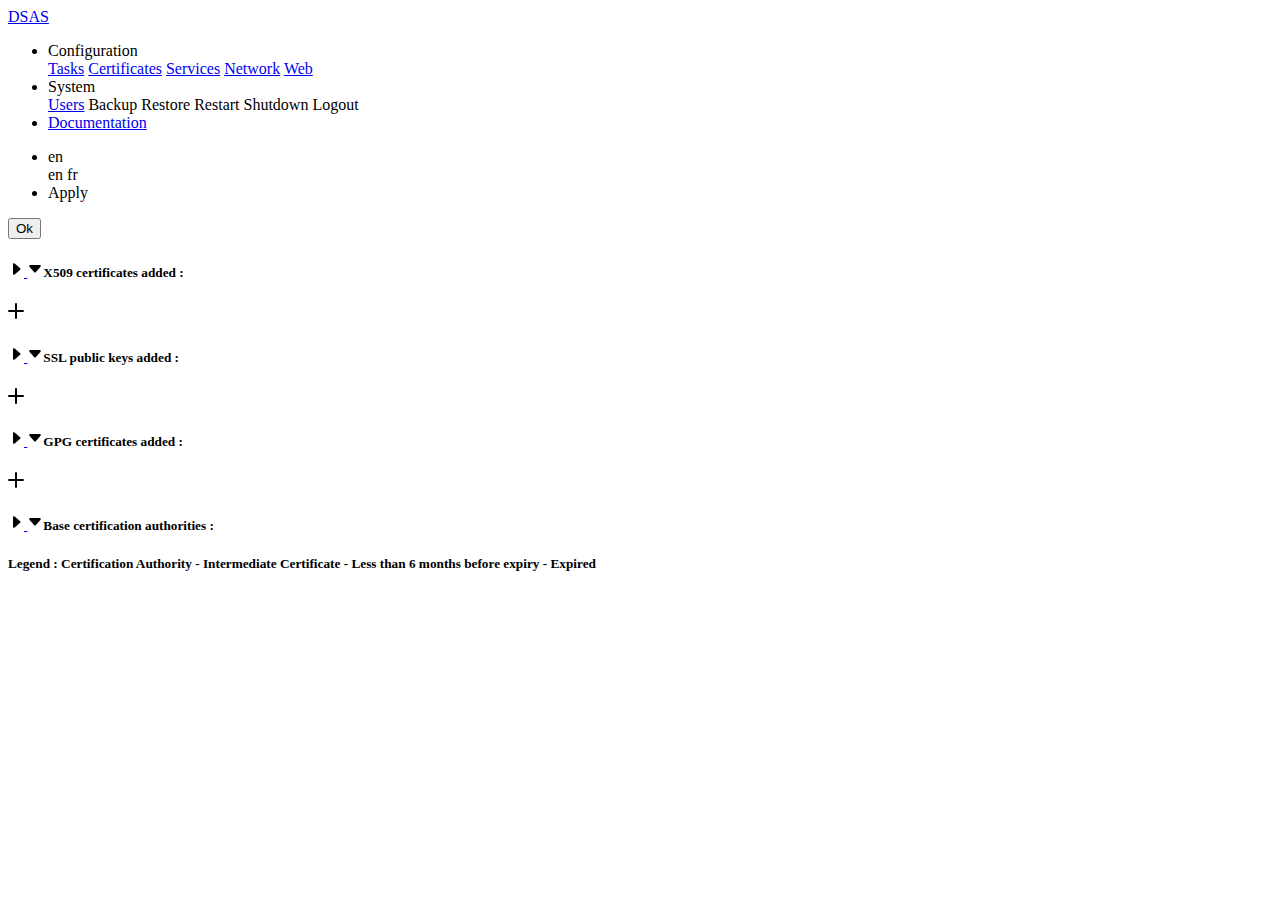
==== append/usr/local/share/www/cert.html @ 58838016 "fix: start removing on* atttributes from html and dom on cert.html page" ====
<!DOCTYPE html>
<html lang="en">
<head>
    <meta charset="UTF-8">
    <meta name="viewport" content="width=device-width, initial-scale=1">
    <title>Certificates</title>
</head>
<body>

<dsas-header></dsas-header>
<!-- hidden form for file upload -->
<form id ="x509upload">
  <input type="file" name="x509file" id="x509file" style="display: none"
         accept="text/plain,application/x-x509-user-cert,application/x-x509-ca-cert">
</form>
<div class="container p-3 my-3 border">
    <div class="row"><div class="col-md-10"><h5><a class="text-toggle" data-bs-toggle="collapse" href="#cert"
    role="button" aria-controls="cert" aria-expanded="false">
    <i class="text-collapsed"><img src="caret-right.svg"/></i><i class="text-expanded">
    <img src="caret-down.svg"/></i></a><span data-i18n>X509 certificates added :</span></h5></div>
    <div class="col-md-2 text-end"><img src="plus-lg.svg" id="x509add" data-toggle="tooltip" title="Add" data-i18n-title></div></div>
    <div class="collapse" id="cert"></div>
</div>

<form id ="pubkeyupload">
  <input type="file" name="pubkeyfile" id="pubkeyfile" style="display: none"
         accept="text/plain,application/x-pem-file">
</form>
<div class="container p-3 my-3 border">
    <div class="row"><div class="col-md-6"><h5><a class="text-toggle" data-bs-toggle="collapse" href="#pubkey"
    role="button" aria-controls="pubkey" aria-expanded="false">
    <i class="text-collapsed"><img src="caret-right.svg"/></i><i class="text-expanded">
    <img src="caret-down.svg"/></i></a><span data-i18n>SSL public keys added :</h5></div>
    <div class="col-md-6 text-end"><img src="plus-lg.svg"  id="pubkeyadd" data-toggle="tooltip" title="Add" data-i18n-title></div></div>
    <div class="collapse" id="pubkey"></div></div>
</div>

<form id ="gpgupload">
  <input type="file" name="gpgfile" id="gpgfile" style="display: none"
         accept="text/plain,application/pgp-keys">
</form>
<div class="container p-3 my-3 border">
    <div class="row"><div class="col-md-6"><h5><a class="text-toggle" data-bs-toggle="collapse" href="#gpg"
    role="button" aria-controls="gpg" aria-expanded="false">
    <i class="text-collapsed"><img src="caret-right.svg"/></i><i class="text-expanded">
    <img src="caret-down.svg"/></i></a><span data-i18n>GPG certificates added :</h5></div>
    <div class="col-md-6 text-end"><img src="plus-lg.svg"  data-toggle="tooltip" title="Add" data-i18n-title></div></div>
    <div class="collapse" id="gpg"></div></div>
</div>

<div class="container p-3 my-3 border">
  <h5><a class="text-toggle" data-bs-toggle="collapse" href="#ca"
    role="button" aria-controls="ca" aria-expanded="false">
    <i class="text-collapsed"><img src="caret-right.svg"/></i><i class="text-expanded">
     <img src="caret-down.svg"/></i></a><span data-i18n>Base certification authorities :</span></h5>
    <div class="collapse" id="ca"></div>
</div>

<div class="container p-3 my-3 border">
  <h5 data-i18n>Legend : <span class="text">Certification Authority</span> - <span class="text-info">Intermediate Certificate</span> - <span class="text-warning">Less than 6 months before expiry</span> - <span class="text-danger">Expired</span></h5>
</div>

<script src="dsas.js"></script>
<script>dsas_entry("cert.html");</script>
</body>
</html>
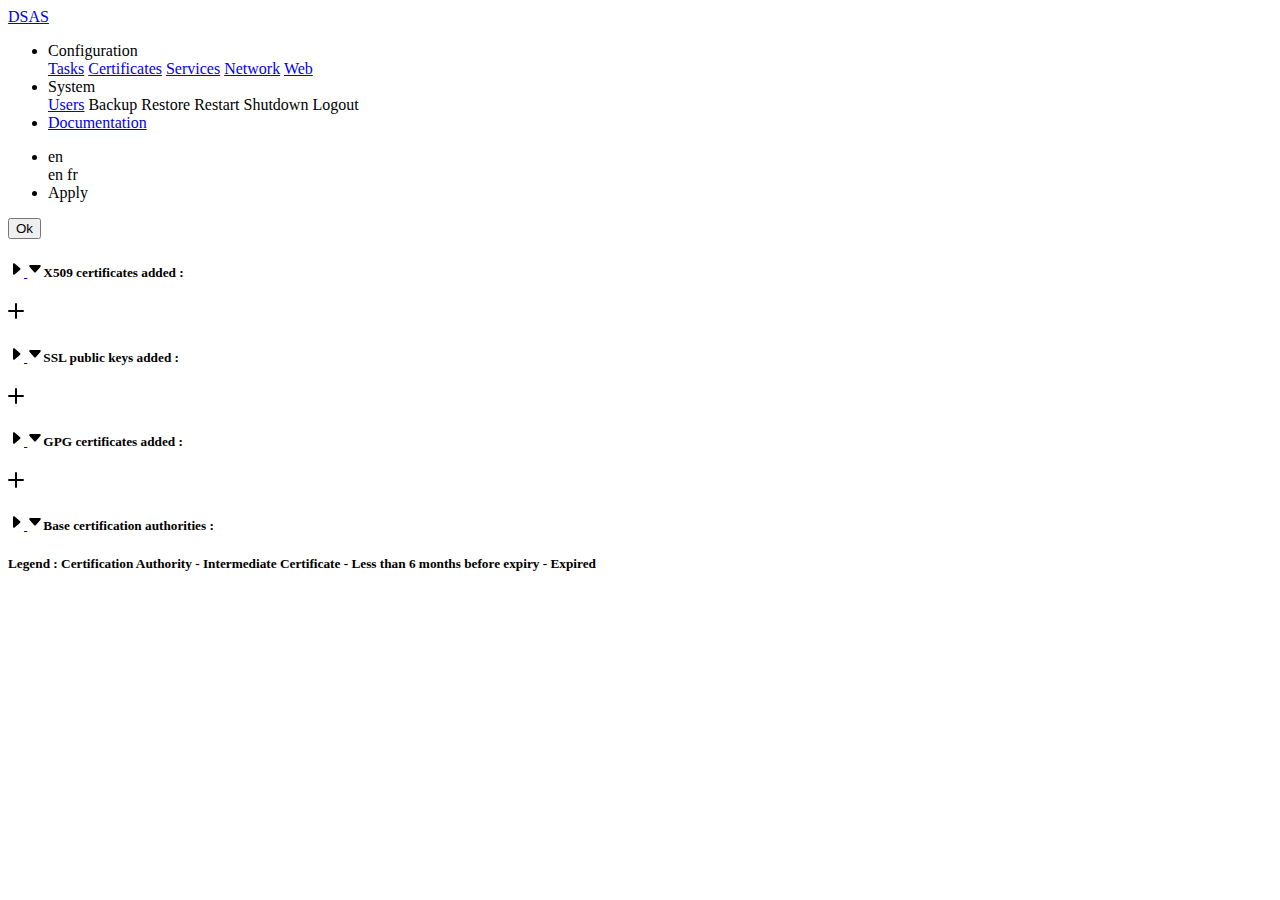
==== commit 4167a4a4: "fix: use html templates to simplify js code in cert.html" ====
--- a/append/usr/local/share/www/cert.html
+++ b/append/usr/local/share/www/cert.html
@@ -13,6 +13,19 @@
   <input type="file" name="x509file" id="x509file" style="display: none"
          accept="text/plain,application/x-x509-user-cert,application/x-x509-ca-cert">
 </form>
+<template id="certtemplate">
+  <p class="my-0">
+    <a class="text-toggle" data-bs-toggle="collapse" role="button" aria-expanded="false"><i class="text-collapsed"><img src="caret-right.svg"/></i><i class="text-expanded"><img src="caret-down.svg"/></i></a>
+    <span></span>
+    &nbsp;<a data-toggle="tooltip" title="Download" data-i18n-title ><img src="save.svg"></a>
+    &nbsp;<a data-toggle="tooltip" title="Delete" data-i18n-title hidden><img src="x-lg.svg"></a>
+  </p>
+  <div class="collapse"><div class="card card-body">
+    <pre style="height : 300px"></pre>
+  </div></div>
+</template>
+
+
 <div class="container p-3 my-3 border">
     <div class="row"><div class="col-md-10"><h5><a class="text-toggle" data-bs-toggle="collapse" href="#cert"
     role="button" aria-controls="cert" aria-expanded="false">
@@ -44,7 +57,7 @@
     role="button" aria-controls="gpg" aria-expanded="false">
     <i class="text-collapsed"><img src="caret-right.svg"/></i><i class="text-expanded">
     <img src="caret-down.svg"/></i></a><span data-i18n>GPG certificates added :</h5></div>
-    <div class="col-md-6 text-end"><img src="plus-lg.svg"  data-toggle="tooltip" title="Add" data-i18n-title></div></div>
+    <div class="col-md-6 text-end"><img src="plus-lg.svg"  id="gpgadd" data-toggle="tooltip" title="Add" data-i18n-title></div></div>
     <div class="collapse" id="gpg"></div></div>
 </div>
 
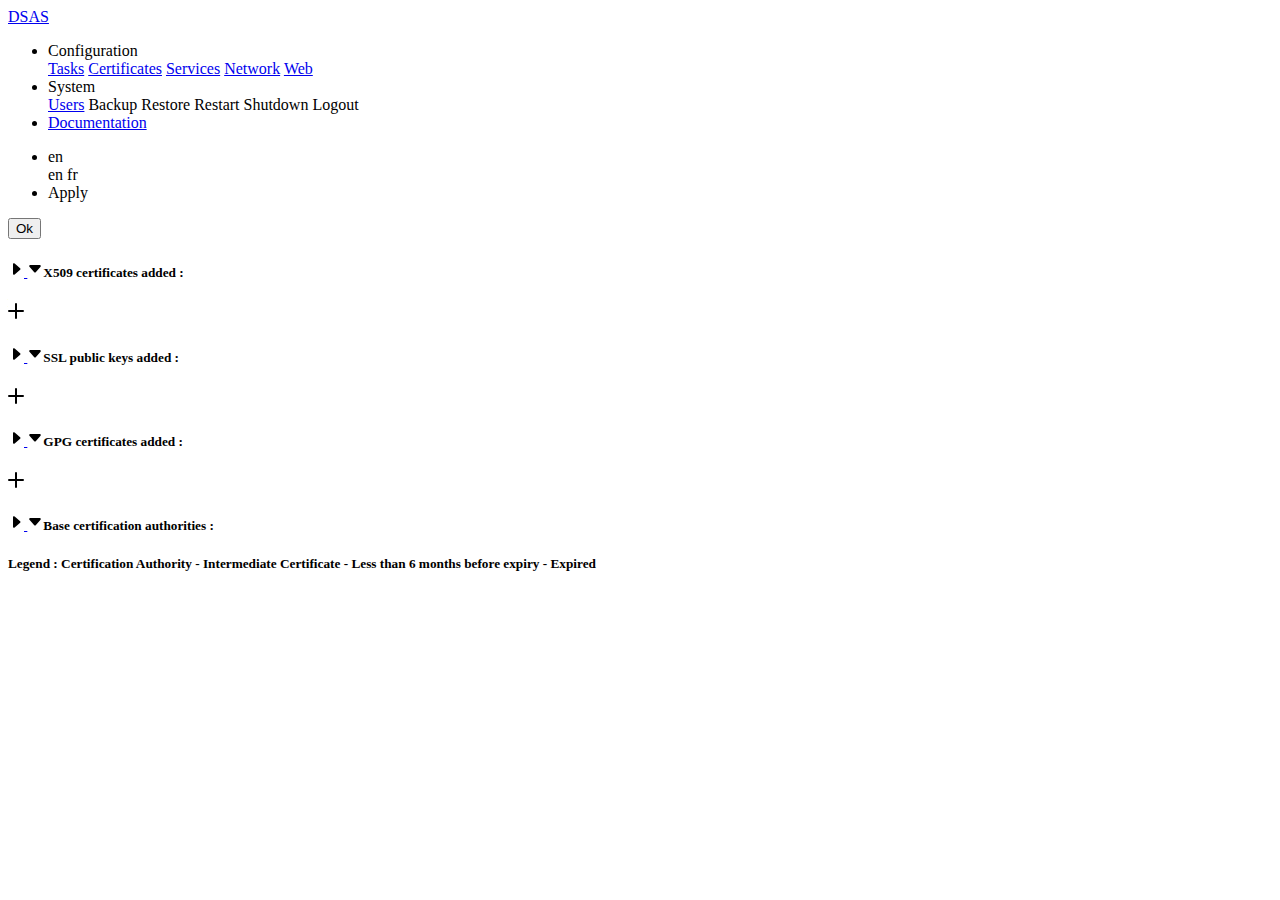
==== commit ba6f3e40: "fix: problems in templating of cert.html" ====
--- a/append/usr/local/share/www/cert.html
+++ b/append/usr/local/share/www/cert.html
@@ -24,7 +24,6 @@
     <pre style="height : 300px"></pre>
   </div></div>
 </template>
-
 
 <div class="container p-3 my-3 border">
     <div class="row"><div class="col-md-10"><h5><a class="text-toggle" data-bs-toggle="collapse" href="#cert"
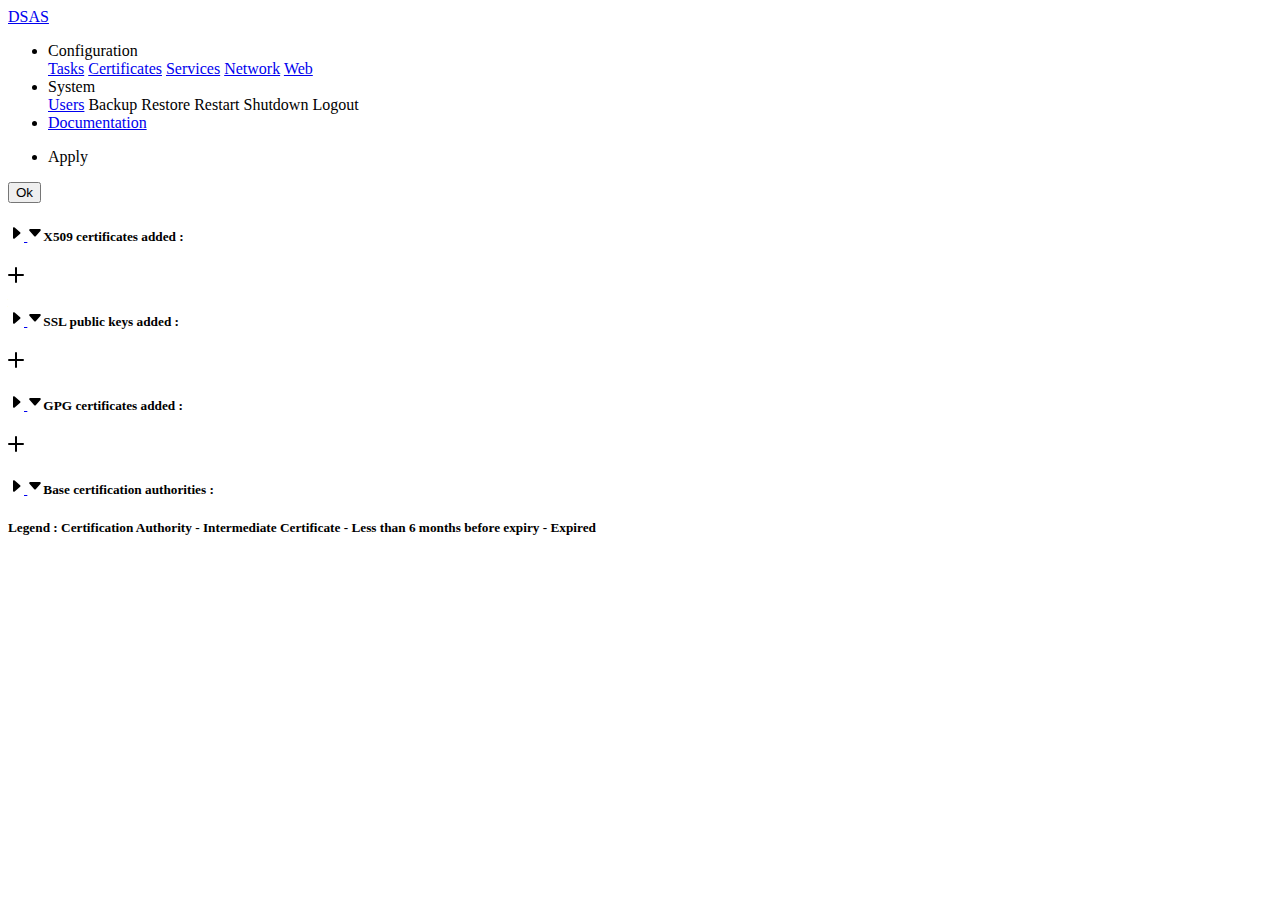
==== commit dfb5be5d: "fix: almost finish seperation of presentation et javascript. Only a bit of code is DsasHeader.js rem" ====
--- a/append/usr/local/share/www/cert.html
+++ b/append/usr/local/share/www/cert.html
@@ -69,7 +69,7 @@
 </div>
 
 <div class="container p-3 my-3 border">
-  <h5 data-i18n>Legend : <span class="text">Certification Authority</span> - <span class="text-info">Intermediate Certificate</span> - <span class="text-warning">Less than 6 months before expiry</span> - <span class="text-danger">Expired</span></h5>
+  <h5><span data-i18n>Legend :</span>&nbsp;<span class="text" data-i18n">Certification Authority</span>&nbsp;-&nbsp;<span class="text-info" data-i18n>Intermediate Certificate</span>&nbsp;-&nbsp;<span class="text-warning" data-i18n>Less than 6 months before expiry</span>&nbsp;-&nbsp;<span class="text-danger" data-i18n>Expired</span></h5>
 </div>
 
 <script src="dsas.js"></script>
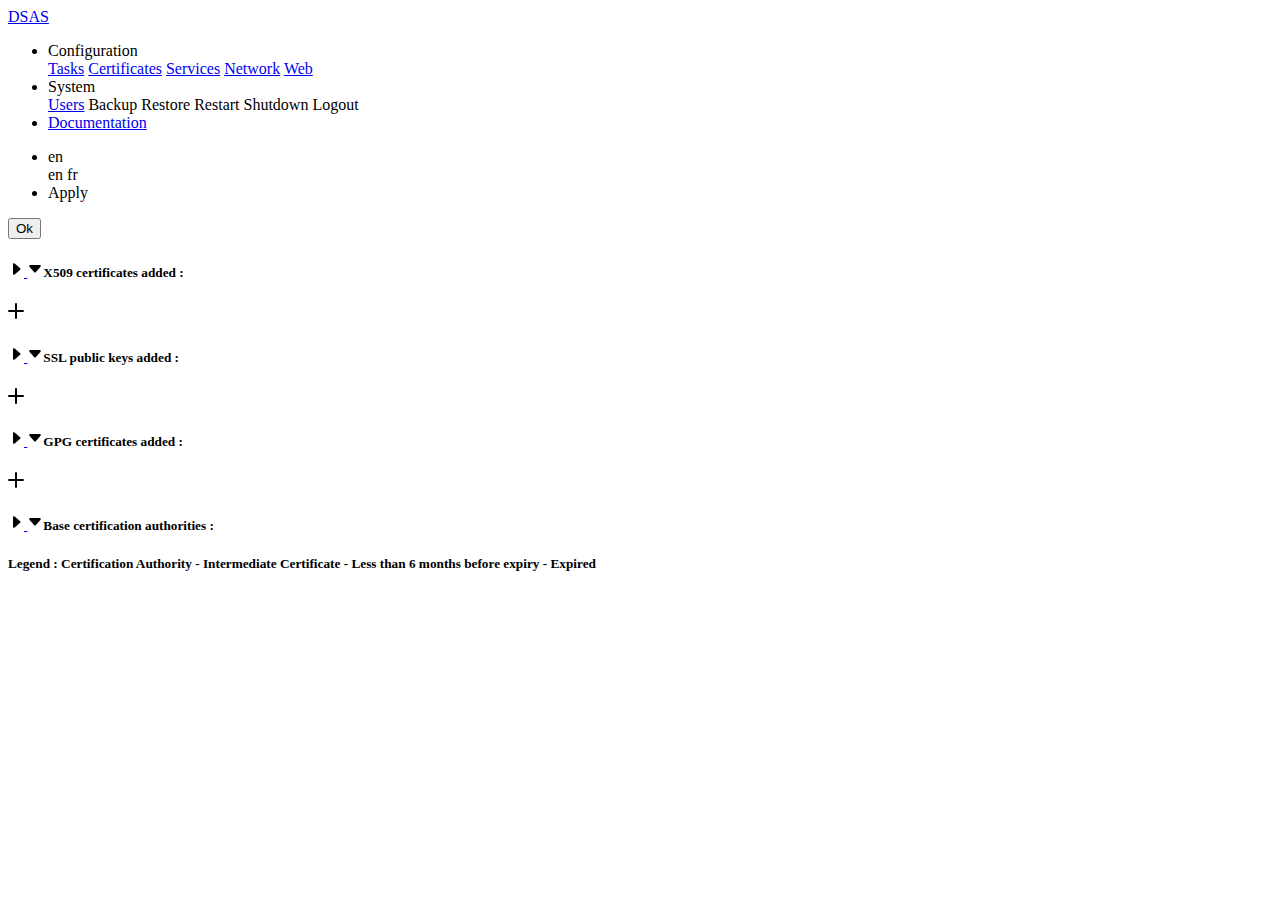
==== commit e5ed0324: "fix: Base DSAS javascript entry point on page title and remove the dsas_entry function from the glob" ====
--- a/append/usr/local/share/www/cert.html
+++ b/append/usr/local/share/www/cert.html
@@ -73,6 +73,5 @@
 </div>
 
 <script src="dsas.js"></script>
-<script>dsas_entry("cert.html");</script>
 </body>
 </html>
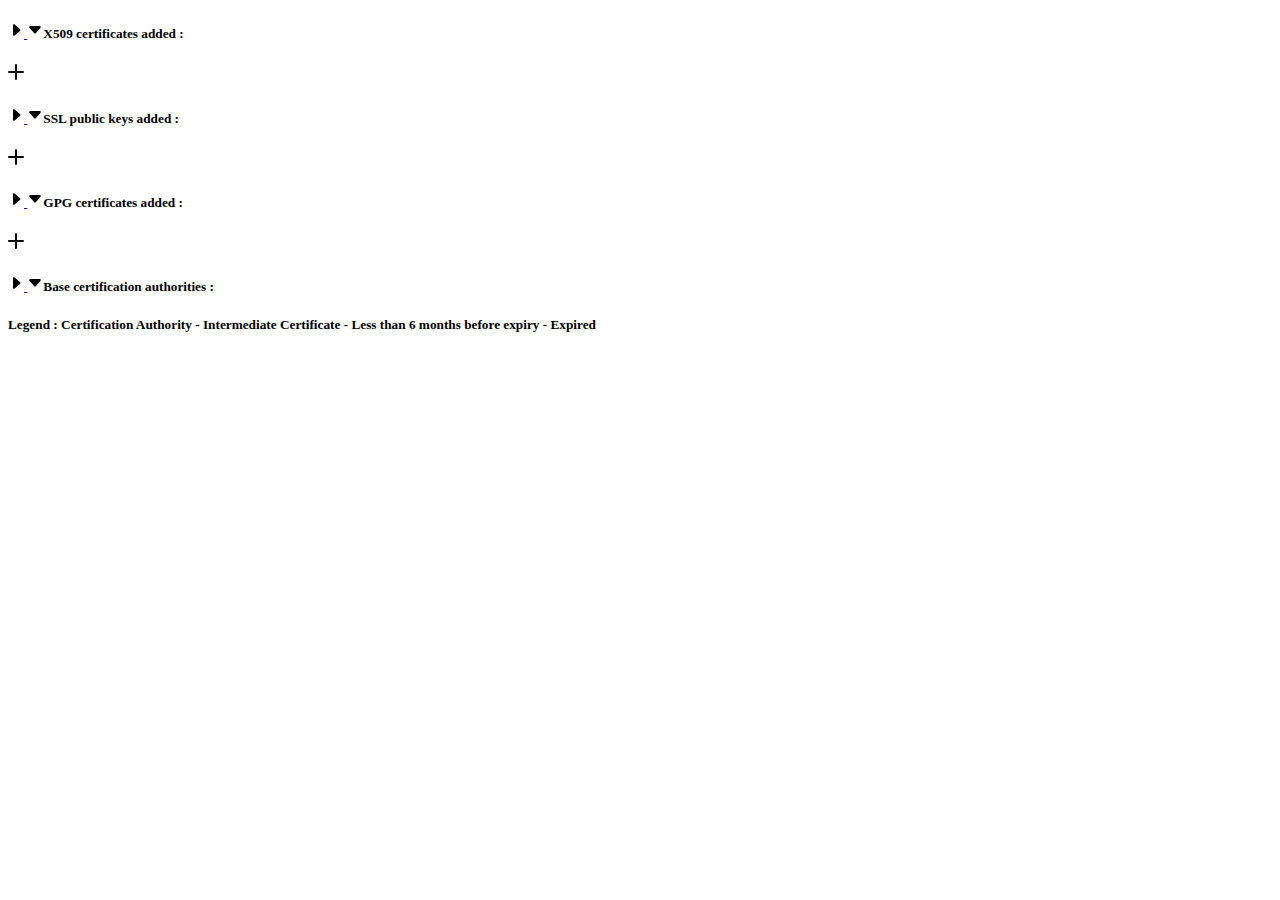
==== commit 3a1055cf: "feat: Use an SVG favicon" ====
--- a/append/usr/local/share/www/cert.html
+++ b/append/usr/local/share/www/cert.html
@@ -4,6 +4,7 @@
     <meta charset="UTF-8">
     <meta name="viewport" content="width=device-width, initial-scale=1">
     <title>Certificates</title>
+    <link rel="icon" href="favicon.svg" sizes="any" type="image/svg+xml">
 </head>
 <body>
 
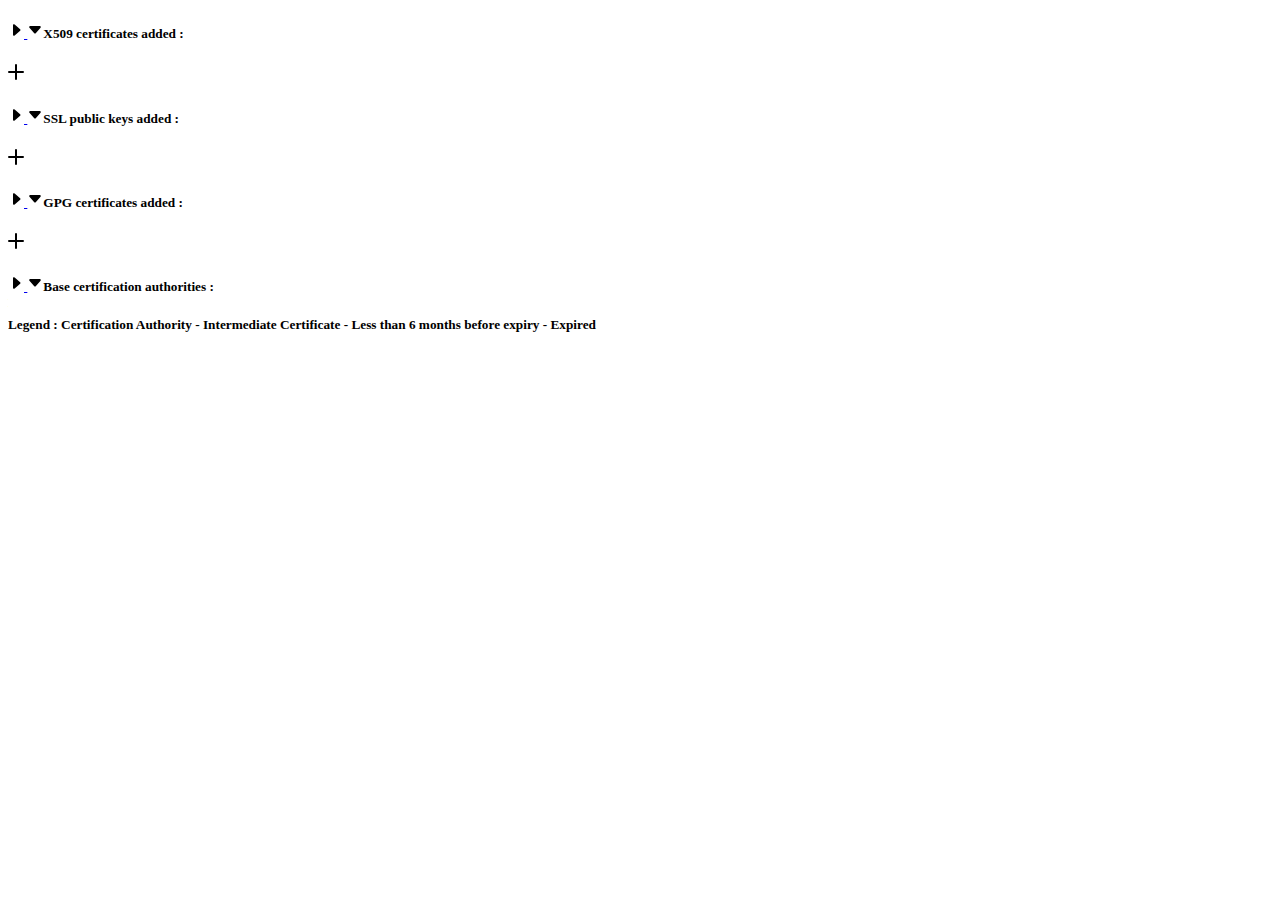
==== commit 14392e5c: "fix: prevent reordering between certificate types. more objects undraggable" ====
--- a/append/usr/local/share/www/cert.html
+++ b/append/usr/local/share/www/cert.html
@@ -15,23 +15,23 @@
          accept="text/plain,application/x-x509-user-cert,application/x-x509-ca-cert">
 </form>
 <template id="certtemplate">
-  <p class="my-0">
-    <a class="text-toggle" data-bs-toggle="collapse" role="button" aria-expanded="false"><i class="text-collapsed"><img src="caret-right.svg"/></i><i class="text-expanded"><img src="caret-down.svg"/></i></a>
+  <div draggable="true"><p class="my-0">
+    <a class="text-toggle" data-bs-toggle="collapse" role="button" aria-expanded="false" draggable="false"><i class="text-collapsed"><img src="caret-right.svg" draggable="false"/></i><i class="text-expanded"><img src="caret-down.svg" draggable="false"/></i></a>
     <span></span>
-    &nbsp;<a data-toggle="tooltip" title="Download" data-i18n-title ><img src="save.svg"></a>
-    &nbsp;<a data-toggle="tooltip" title="Delete" data-i18n-title hidden><img src="x-lg.svg"></a>
+    &nbsp;<a data-toggle="tooltip" title="Download" draggable="false" data-i18n-title ><img src="save.svg" draggable="false"></a>
+    &nbsp;<a data-toggle="tooltip" title="Delete" draggable="false" data-i18n-title hidden><img src="x-lg.svg" draggable="false"></a>
   </p>
   <div class="collapse"><div class="card card-body">
     <pre style="height : 300px"></pre>
-  </div></div>
+  </div></div></div>
 </template>
 
 <div class="container p-3 my-3 border">
     <div class="row"><div class="col-md-10"><h5><a class="text-toggle" data-bs-toggle="collapse" href="#cert"
-    role="button" aria-controls="cert" aria-expanded="false">
-    <i class="text-collapsed"><img src="caret-right.svg"/></i><i class="text-expanded">
-    <img src="caret-down.svg"/></i></a><span data-i18n>X509 certificates added :</span></h5></div>
-    <div class="col-md-2 text-end"><img src="plus-lg.svg" id="x509add" data-toggle="tooltip" title="Add" data-i18n-title></div></div>
+    role="button" aria-controls="cert" aria-expanded="false" draggable="false">
+    <i class="text-collapsed"><img src="caret-right.svg" draggable="false"/></i><i class="text-expanded">
+    <img src="caret-down.svg" draggable="false"/></i></a><span data-i18n>X509 certificates added :</span></h5></div>
+    <div class="col-md-2 text-end"><img src="plus-lg.svg" id="x509add" data-toggle="tooltip" title="Add" draggable="false" data-i18n-title></div></div>
     <div class="collapse" id="cert"></div>
 </div>
 
@@ -41,10 +41,10 @@
 </form>
 <div class="container p-3 my-3 border">
     <div class="row"><div class="col-md-6"><h5><a class="text-toggle" data-bs-toggle="collapse" href="#pubkey"
-    role="button" aria-controls="pubkey" aria-expanded="false">
-    <i class="text-collapsed"><img src="caret-right.svg"/></i><i class="text-expanded">
-    <img src="caret-down.svg"/></i></a><span data-i18n>SSL public keys added :</h5></div>
-    <div class="col-md-6 text-end"><img src="plus-lg.svg"  id="pubkeyadd" data-toggle="tooltip" title="Add" data-i18n-title></div></div>
+    role="button" aria-controls="pubkey" aria-expanded="false" draggable="false">
+    <i class="text-collapsed"><img src="caret-right.svg" draggable="false"/></i><i class="text-expanded">
+    <img src="caret-down.svg" draggable="false"/></i></a><span data-i18n>SSL public keys added :</h5></div>
+    <div class="col-md-6 text-end"><img src="plus-lg.svg"  id="pubkeyadd" data-toggle="tooltip" title="Add" draggable="false" data-i18n-title></div></div>
     <div class="collapse" id="pubkey"></div></div>
 </div>
 
@@ -54,18 +54,18 @@
 </form>
 <div class="container p-3 my-3 border">
     <div class="row"><div class="col-md-6"><h5><a class="text-toggle" data-bs-toggle="collapse" href="#gpg"
-    role="button" aria-controls="gpg" aria-expanded="false">
-    <i class="text-collapsed"><img src="caret-right.svg"/></i><i class="text-expanded">
-    <img src="caret-down.svg"/></i></a><span data-i18n>GPG certificates added :</h5></div>
-    <div class="col-md-6 text-end"><img src="plus-lg.svg"  id="gpgadd" data-toggle="tooltip" title="Add" data-i18n-title></div></div>
+    role="button" aria-controls="gpg" aria-expanded="false" draggable="false">
+    <i class="text-collapsed"><img src="caret-right.svg" draggable="false"/></i><i class="text-expanded">
+    <img src="caret-down.svg" draggable="false"/></i></a><span data-i18n>GPG certificates added :</h5></div>
+    <div class="col-md-6 text-end"><img src="plus-lg.svg"  id="gpgadd" data-toggle="tooltip" title="Add" draggable="false" data-i18n-title></div></div>
     <div class="collapse" id="gpg"></div></div>
 </div>
 
 <div class="container p-3 my-3 border">
   <h5><a class="text-toggle" data-bs-toggle="collapse" href="#ca"
-    role="button" aria-controls="ca" aria-expanded="false">
-    <i class="text-collapsed"><img src="caret-right.svg"/></i><i class="text-expanded">
-     <img src="caret-down.svg"/></i></a><span data-i18n>Base certification authorities :</span></h5>
+    role="button" aria-controls="ca" aria-expanded="false" draggable="false">
+    <i class="text-collapsed"><img src="caret-right.svg" draggable="false"/></i><i class="text-expanded">
+     <img src="caret-down.svg" draggable="false"/></i></a><span data-i18n>Base certification authorities :</span></h5>
     <div class="collapse" id="ca"></div>
 </div>
 
